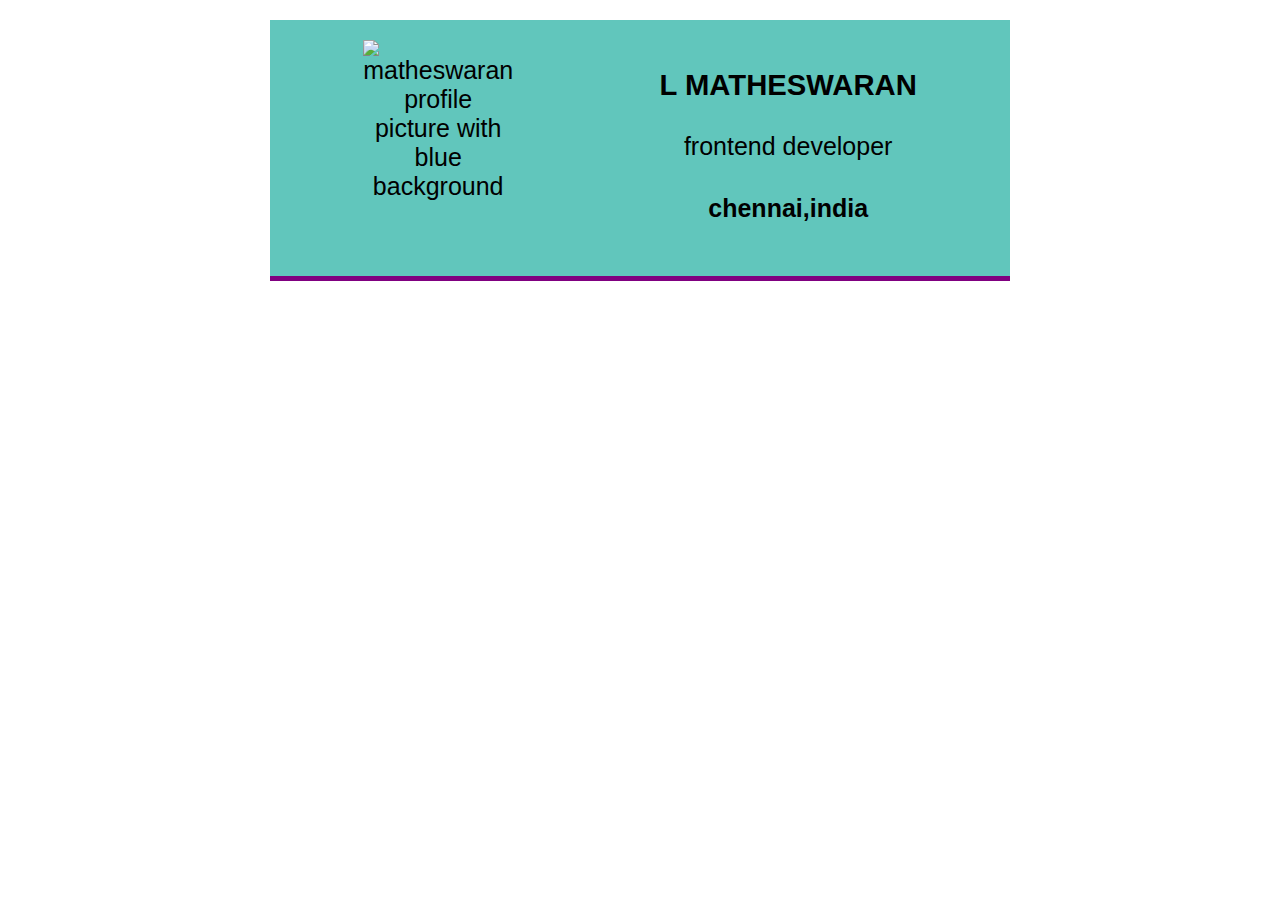
==== index.html @ 788e9028 "Rename digitalcard.html to index.html" ====
<!DOCTYPE html>
<html>
    <head>
        <link rel="stylesheet" href="digital.css">
        <title>digitalcard</title>
    </head>
    <body>
        <div class="card ">
            <img class="profile" src="WhatsApp Image 2023-04-07 at 2.25.58 PM.jpeg" alt="matheswaran profile picture with blue background">
            <div class="content">
            <h3>L MATHESWARAN</h3>
            <p>frontend developer</p>
            <h4>chennai,india</h4>
            </div>

        </div>
    </body>
</html>
---- digital.css ----
body{
    margin: 20px;
    text-align: center;
    font-family:Verdana, Geneva, Tahoma, sans-serif ;
    
}
.card{
    width:700px ;
    margin-left:auto ;
    margin-right: auto;
    font-size:25px ;
    /*border: 1px dotted blue;*/
    padding:20px ;
    display:flex;
    background-color:rgb(97, 198, 188);
    border-bottom:5px solid purple ;
    justify-content:space-around ;
}
.profile{
    width:150px ;
     
}
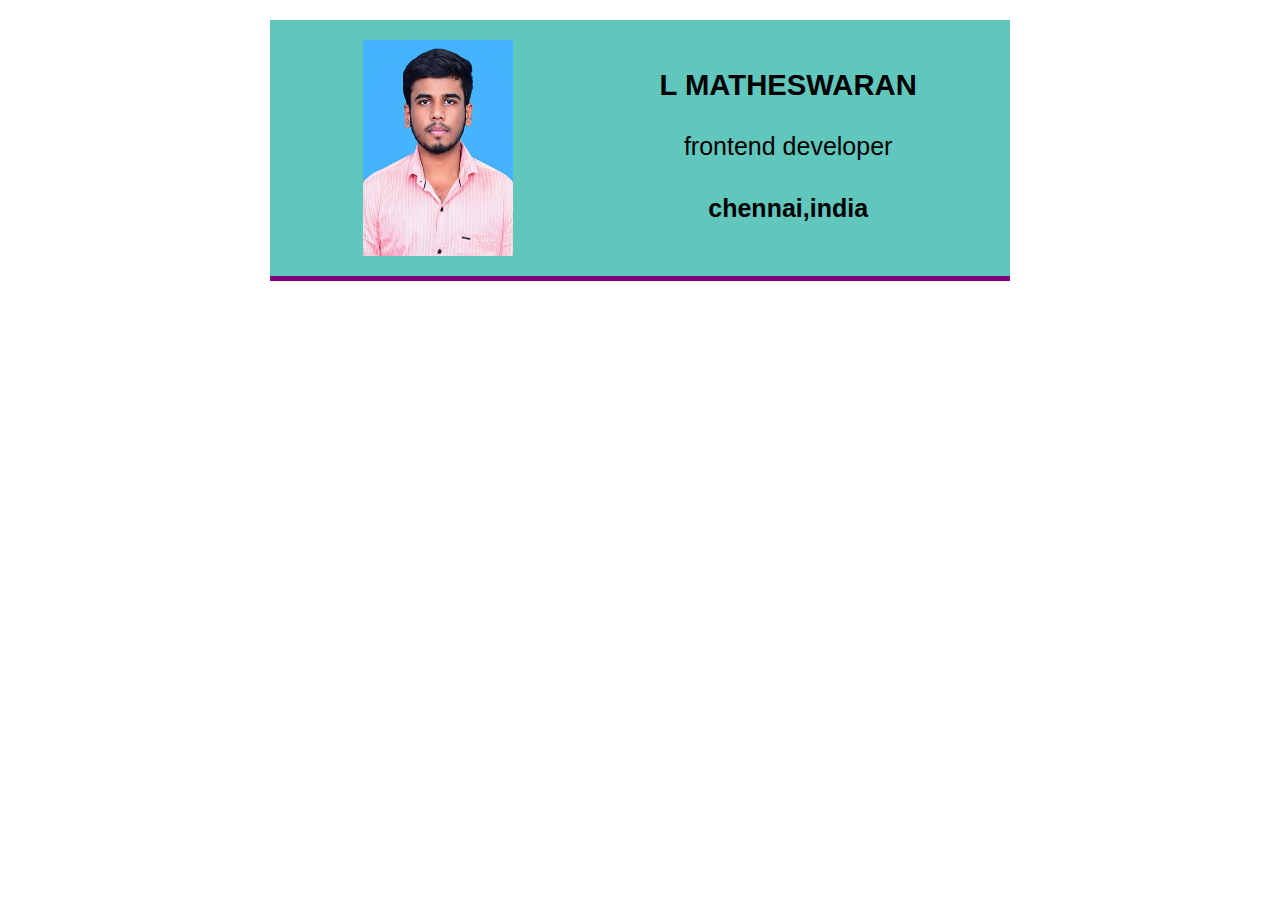
==== commit 5fc6a8ec: "Update index.html" ====
--- a/index.html
+++ b/index.html
@@ -6,7 +6,7 @@
     </head>
     <body>
         <div class="card ">
-            <img class="profile" src="WhatsApp Image 2023-04-07 at 2.25.58 PM.jpeg" alt="matheswaran profile picture with blue background">
+            <img class="profile" src="mathes.png.jpeg" alt="matheswaran profile picture with blue background">
             <div class="content">
             <h3>L MATHESWARAN</h3>
             <p>frontend developer</p>
